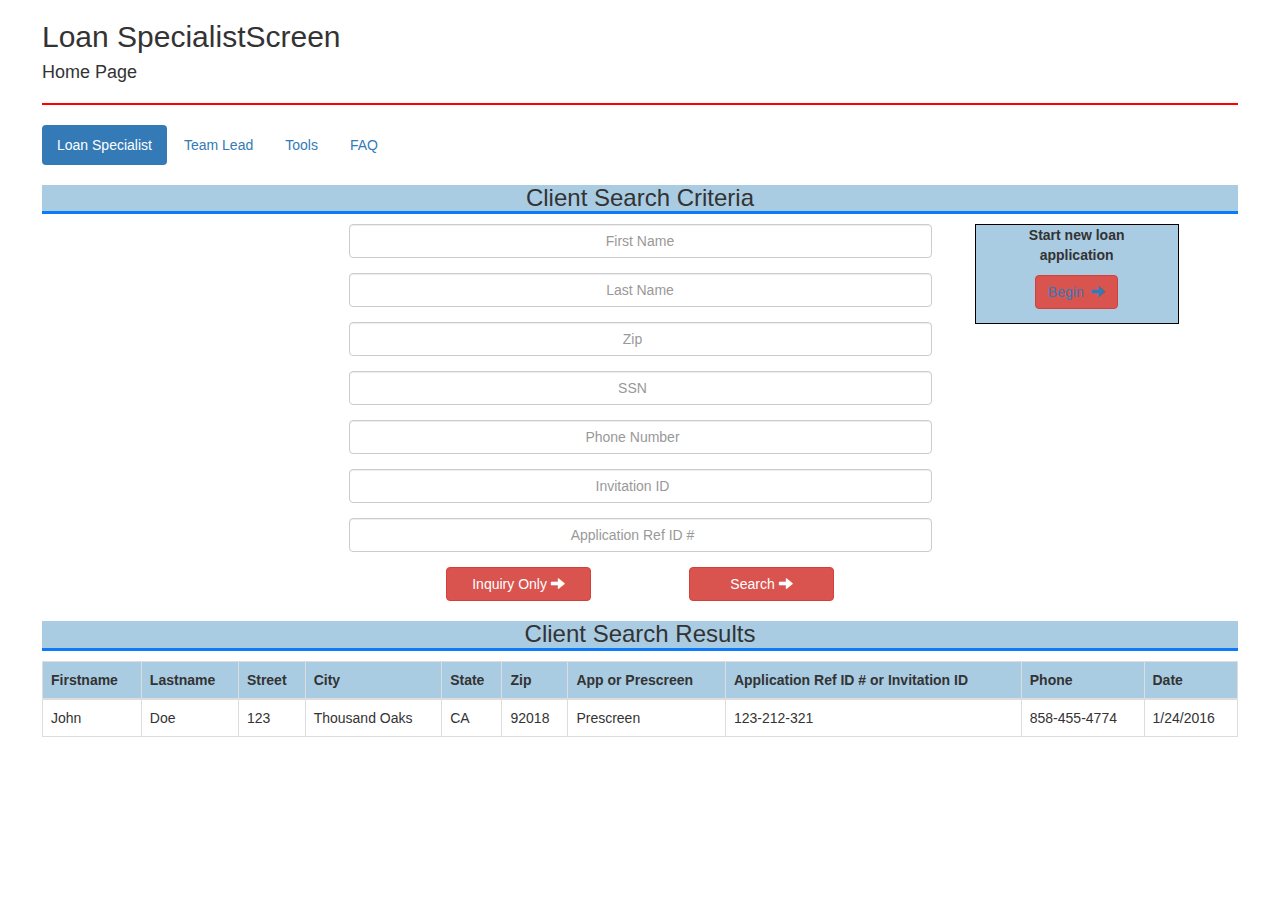
==== index.html @ b4867a36 "initial commit setup" ====
<!DOCTYPE html>
<html>
<head>
	<title>UB | Loan Specialist</title>
	<link rel="stylesheet" type="text/css" href="main.css">
	<link rel="stylesheet" type="text/css" href="https://maxcdn.bootstrapcdn.com/bootstrap/3.3.7/css/bootstrap.min.css" rel="stylesheet" integrity="sha384-BVYiiSIFeK1dGmJRAkycuHAHRg32OmUcww7on3RYdg4Va+PmSTsz/K68vbdEjh4u" crossorigin="anonymous">
	<script src="http://code.jquery.com/jquery-3.3.1.min.js" integrity="sha256-FgpCb/KJQlLNfOu91ta32o/NMZxltwRo8QtmkMRdAu8=" crossorigin="anonymous"></script>
	<script type="text/javascript" src="https://maxcdn.bootstrapcdn.com/bootstrap/3.3.7/js/bootstrap.min.js"></script>
</head>
<body class="bodyClass">
	<header>
		<h2>Loan SpecialistScreen</h2>
		<h4>Home Page</h4>
	</header>
	<hr class="hr">
	<ul class="nav nav-pills">
  		<li role="presentation" class="active"><a href="#">Loan Specialist</a></li>
  		<li role="presentation"><a href="#">Team Lead</a></li>
  		<li role="presentation"><a href="#">Tools</a></li>
  		<li role="presentation"><a href="#">FAQ</a></li>
	</ul>
	<h3>Client Search Criteria</h3>
	<div class="row">
		<form class="col-sm-6 col-sm-offset-3 col-md-6 col-md-offset-3">
	  		<div class="form-group">
	    	    <input type="text" class="form-control text-center" id="firstName" placeholder="First Name">
	  		</div>
	  		<div class="form-group">
	    	    <input type="text" class="form-control text-center" id="lastName" placeholder="Last Name">
	  		</div>
	  		<div class="form-group">
	    	    <input type="number" class="form-control text-center" id="zip" placeholder="Zip">
	  		</div>
	  		<div class="form-group">
	    	    <input type="number" class="form-control text-center" id="ssn" placeholder="SSN">
	  		</div>
	  		<div class="form-group">
	    	    <input type="number" class="form-control text-center" id="phoneNumber" placeholder="Phone Number">
	  		</div>
	  		<div class="form-group">
	    	    <input type="number" class="form-control text-center" id="invitationID" placeholder="Invitation ID">
	  		</div>
	  		<div class="form-group">
	    	    <input type="number" class="form-control text-center" id="ApplicationRef" placeholder="Application Ref ID #">
	  		</div>
	  		<button type="submit" class="btn btn-danger col-sm-3 col-sm-offset-2 col-md-3 col-md-offset-2">Inquiry Only&nbsp;<span class="glyphicon glyphicon-arrow-right" aria-hidden="true"></span></button>
	  		<button type="submit" class="btn btn-danger col-sm-3 col-sm-offset-2 col-md-3 col-md-offset-2">Search&nbsp;<span class="glyphicon glyphicon-arrow-right" aria-hidden="true"></span></button>
		</form>
		<div class="col-sm-2 col-md-2 newLoan">
			<P>Start new loan application</P>
			<button type="button" class="btn btn-danger"><a href="lssPersonal.html">Begin&nbsp;
				<span class="glyphicon glyphicon-arrow-right"></span></a>
			</button>
		</div>
	</div>
	<div Class="searchResult">
		<h3>Client Search Results</h3>
	</div>
	<div class="table-responsive">
  		<table class="table table-bordered">
    <thead class="info">
      <tr>
        <th>Firstname</th>
        <th>Lastname</th>
        <th>Street</th>
        <th>City</th>
        <th>State</th>
        <th>Zip</th>
        <th>App or Prescreen</th>
        <th>Application Ref ID # or Invitation ID</th>
        <th>Phone</th>
        <th>Date</th>
      </tr>
    </thead>
    <tbody>
      <tr>
        <td>John</td>
        <td>Doe</td>
        <td>123</td>
        <td>Thousand Oaks</td>
        <td>CA</td>
        <td>92018</td>
        <td>Prescreen</td>
        <td>123-212-321</td>
        <td>858-455-4774</td>
        <td>1/24/2016</td>
      </tr>
    </tbody>
  </table>
</div>
	
</body>
</html>
---- main.css ----
.bodyClass{
	margin:0em 3em 0em 3em;
}

.hr{
	color: 2px solid red;
	border-top: 2px solid red;
	background-color: 2px solid red;
}

h3{
	background:#A9CCE3;
	font-weight:bold;
	text-align:center;
	border-bottom:3px solid #0B7BF9;
}

.newLoan{
	border:1px solid black;
	background:#A9CCE3;
	text-align:center;
	font-weight:bold;
	padding: 0em 0em 1em 0em;
	margin-left: 2em;
}

.info{
	background:#A9CCE3;
	font-weight:bold;
	text-align:center;
}

.search{
	margin:0em 0em 0em 10em;
}
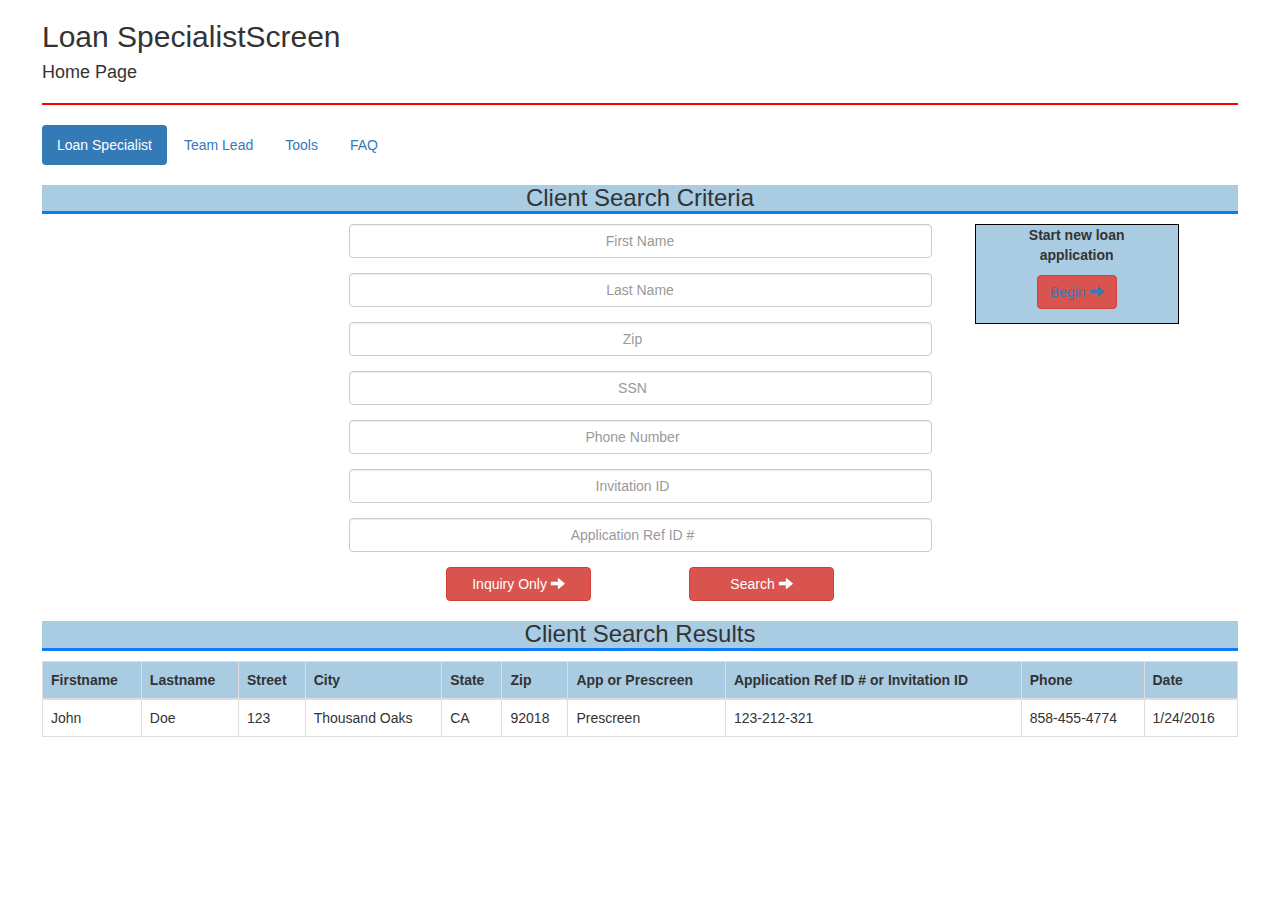
==== commit 2f715068: "initial commit with updates" ====
--- a/index.html
+++ b/index.html
@@ -1,63 +1,62 @@
 <!DOCTYPE html>
 <html>
-<head>
-	<title>UB | Loan Specialist</title>
-	<link rel="stylesheet" type="text/css" href="main.css">
-	<link rel="stylesheet" type="text/css" href="https://maxcdn.bootstrapcdn.com/bootstrap/3.3.7/css/bootstrap.min.css" rel="stylesheet" integrity="sha384-BVYiiSIFeK1dGmJRAkycuHAHRg32OmUcww7on3RYdg4Va+PmSTsz/K68vbdEjh4u" crossorigin="anonymous">
-	<script src="http://code.jquery.com/jquery-3.3.1.min.js" integrity="sha256-FgpCb/KJQlLNfOu91ta32o/NMZxltwRo8QtmkMRdAu8=" crossorigin="anonymous"></script>
-	<script type="text/javascript" src="https://maxcdn.bootstrapcdn.com/bootstrap/3.3.7/js/bootstrap.min.js"></script>
-</head>
-<body class="bodyClass">
-	<header>
-		<h2>Loan SpecialistScreen</h2>
-		<h4>Home Page</h4>
-	</header>
-	<hr class="hr">
-	<ul class="nav nav-pills">
-  		<li role="presentation" class="active"><a href="#">Loan Specialist</a></li>
-  		<li role="presentation"><a href="#">Team Lead</a></li>
-  		<li role="presentation"><a href="#">Tools</a></li>
-  		<li role="presentation"><a href="#">FAQ</a></li>
-	</ul>
-	<h3>Client Search Criteria</h3>
-	<div class="row">
-		<form class="col-sm-6 col-sm-offset-3 col-md-6 col-md-offset-3">
-	  		<div class="form-group">
-	    	    <input type="text" class="form-control text-center" id="firstName" placeholder="First Name">
-	  		</div>
-	  		<div class="form-group">
-	    	    <input type="text" class="form-control text-center" id="lastName" placeholder="Last Name">
-	  		</div>
-	  		<div class="form-group">
-	    	    <input type="number" class="form-control text-center" id="zip" placeholder="Zip">
-	  		</div>
-	  		<div class="form-group">
-	    	    <input type="number" class="form-control text-center" id="ssn" placeholder="SSN">
-	  		</div>
-	  		<div class="form-group">
-	    	    <input type="number" class="form-control text-center" id="phoneNumber" placeholder="Phone Number">
-	  		</div>
-	  		<div class="form-group">
-	    	    <input type="number" class="form-control text-center" id="invitationID" placeholder="Invitation ID">
-	  		</div>
-	  		<div class="form-group">
-	    	    <input type="number" class="form-control text-center" id="ApplicationRef" placeholder="Application Ref ID #">
-	  		</div>
-	  		<button type="submit" class="btn btn-danger col-sm-3 col-sm-offset-2 col-md-3 col-md-offset-2">Inquiry Only&nbsp;<span class="glyphicon glyphicon-arrow-right" aria-hidden="true"></span></button>
-	  		<button type="submit" class="btn btn-danger col-sm-3 col-sm-offset-2 col-md-3 col-md-offset-2">Search&nbsp;<span class="glyphicon glyphicon-arrow-right" aria-hidden="true"></span></button>
-		</form>
-		<div class="col-sm-2 col-md-2 newLoan">
-			<P>Start new loan application</P>
-			<button type="button" class="btn btn-danger"><a href="lssPersonal.html">Begin&nbsp;
-				<span class="glyphicon glyphicon-arrow-right"></span></a>
-			</button>
-		</div>
-	</div>
-	<div Class="searchResult">
-		<h3>Client Search Results</h3>
-	</div>
-	<div class="table-responsive">
-  		<table class="table table-bordered">
+    <head>
+        <title>UB | Loan Specialist</title>
+        <link rel="stylesheet" type="text/css" href="main.css">
+        <link rel="stylesheet" type="text/css" href="https://maxcdn.bootstrapcdn.com/bootstrap/3.3.7/css/bootstrap.min.css" rel="stylesheet" integrity="sha384-BVYiiSIFeK1dGmJRAkycuHAHRg32OmUcww7on3RYdg4Va+PmSTsz/K68vbdEjh4u" crossorigin="anonymous">
+        <script src="http://code.jquery.com/jquery-3.3.1.min.js" integrity="sha256-FgpCb/KJQlLNfOu91ta32o/NMZxltwRo8QtmkMRdAu8=" crossorigin="anonymous"></script>
+        <script type="text/javascript" src="https://maxcdn.bootstrapcdn.com/bootstrap/3.3.7/js/bootstrap.min.js"></script>
+    </head>
+    <body class="bodyClass">
+        <header>
+            <h2>Loan SpecialistScreen</h2>
+            <h4>Home Page</h4>
+        </header>
+        <hr class="hr">
+        <ul class="nav nav-pills">
+            <li role="presentation" class="active"><a href="#">Loan Specialist</a></li>
+            <li role="presentation"><a href="#">Team Lead</a></li>
+            <li role="presentation"><a href="#">Tools</a></li>
+            <li role="presentation"><a href="#">FAQ</a></li>
+        </ul>
+        <h3>Client Search Criteria</h3>
+        <div class="row">
+            <form class="col-sm-6 col-sm-offset-3 col-md-6 col-md-offset-3">
+        	    <div class="form-group">
+                    <input type="text" class="form-control text-center" id="firstName" placeholder="First Name">
+                </div>
+                <div class="form-group">
+                    <input type="text" class="form-control text-center" id="lastName" placeholder="Last Name">
+                                                </div>
+                                                <div class="form-group">
+                                    <input type="number" class="form-control text-center" id="zip" placeholder="Zip">
+                                                </div>
+                                                <div class="form-group">
+                                    <input type="number" class="form-control text-center" id="ssn" placeholder="SSN">
+                                                </div>
+                                                <div class="form-group">
+                                    <input type="number" class="form-control text-center" id="phoneNumber" placeholder="Phone Number">
+                                                </div>
+                                                <div class="form-group">
+                                    <input type="number" class="form-control text-center" id="invitationID" placeholder="Invitation ID">
+                                                </div>
+                                                <div class="form-group">
+                                    <input type="number" class="form-control text-center" id="ApplicationRef" placeholder="Application Ref ID #">
+                                                </div>
+                                                <button type="submit" class="btn btn-danger col-sm-3 col-sm-offset-2 col-md-3 col-md-offset-2">Inquiry Only&nbsp;<span class="glyphicon glyphicon-arrow-right" aria-hidden="true"></span></button>
+                                                <button type="submit" class="btn btn-danger col-sm-3 col-sm-offset-2 col-md-3 col-md-offset-2">Search&nbsp;<span class="glyphicon glyphicon-arrow-right" aria-hidden="true"></span></button>
+                                </form>
+                                <div class="col-sm-2 col-md-2 newLoan">
+                                    <P>Start new loan application</P>
+                                    <button type="button" class="btn btn-danger" onclick="#"><a href="applicationDetails.html">Begin&nbsp;<span class="glyphicon glyphicon-arrow-right"></span></a>
+                                    </button>
+                                </div>
+                			</div>
+                <div Class="searchResult">
+                    <h3>Client Search Results</h3>
+                </div>
+                <div class="table-responsive">
+                    <table class="table table-bordered">
     <thead class="info">
       <tr>
         <th>Firstname</th>
@@ -88,6 +87,6 @@
     </tbody>
   </table>
 </div>
-	
+                
 </body>
-</html>+</html>
--- a/main.css
+++ b/main.css
@@ -1,36 +1,45 @@
 .bodyClass{
-	margin:0em 3em 0em 3em;
+                margin:0em 3em 0em 3em;
 }
 
 .hr{
-	color: 2px solid red;
-	border-top: 2px solid red;
-	background-color: 2px solid red;
+                color: 2px solid red;
+                border-top: 2px solid red;
+                background-color: 2px solid red;
 }
 
 h3{
-	background:#A9CCE3;
-	font-weight:bold;
-	text-align:center;
-	border-bottom:3px solid #0B7BF9;
+                background:#A9CCE3;
+                font-weight:bold;
+                text-align:center;
+                border-bottom:3px solid #0B7BF9;
 }
 
 .newLoan{
-	border:1px solid black;
-	background:#A9CCE3;
-	text-align:center;
-	font-weight:bold;
-	padding: 0em 0em 1em 0em;
-	margin-left: 2em;
+        border:1px solid black;
+        background:#A9CCE3;
+        text-align:center;
+        font-weight:bold;
+        padding: 0em 0em 1em 0em;
+        margin-left: 2em;
 }
 
 .info{
-	background:#A9CCE3;
-	font-weight:bold;
-	text-align:center;
+        background:#A9CCE3;
+        font-weight:bold;
+        text-align:center;
 }
 
 .search{
-	margin:0em 0em 0em 10em;
+        margin:0em 0em 0em 10em;
 }
 
+.dotted{
+        border: 1px solid red;
+        border-style: dotted;
+        border-radius:3px;
+}
+
+.content-control{
+        padding:4px;
+}